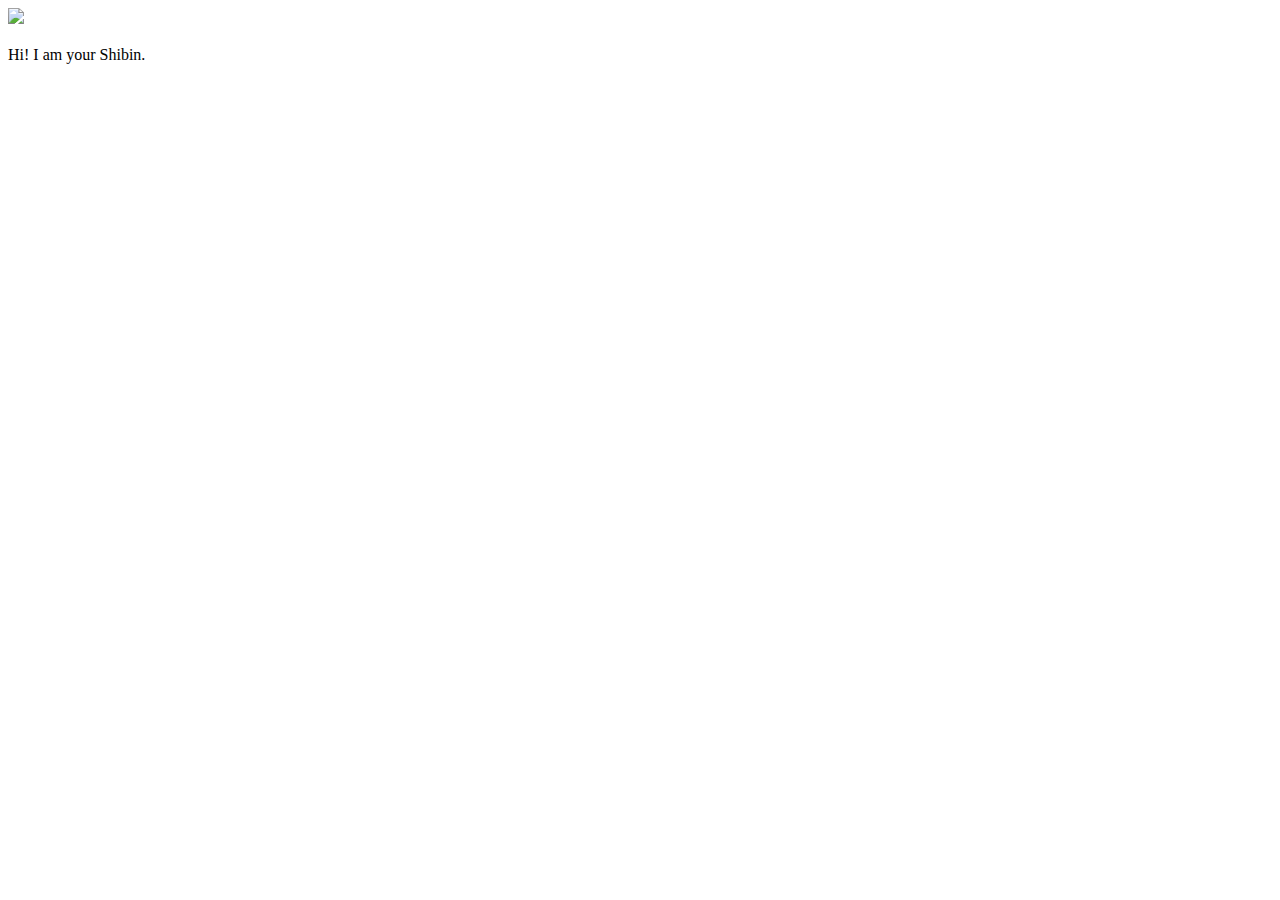
==== ui/index.html @ a51aee14 "[imad-console] Updates ui/index.html" ====
<!doctype html>
<html>
    <head>
        <link href="/ui/style.css" rel="stylesheet" />
    </head>
    <body>
        <div class="center">
            <img src="/ui/madi.png" class="img-medium"/>
        </div>
        <br>
        <div class="center text-big bold">
            Hi! I am your Shibin.
        </div>
        <script type="text/javascript" src="/ui/main.js">
        </script>
    </body>
</html>
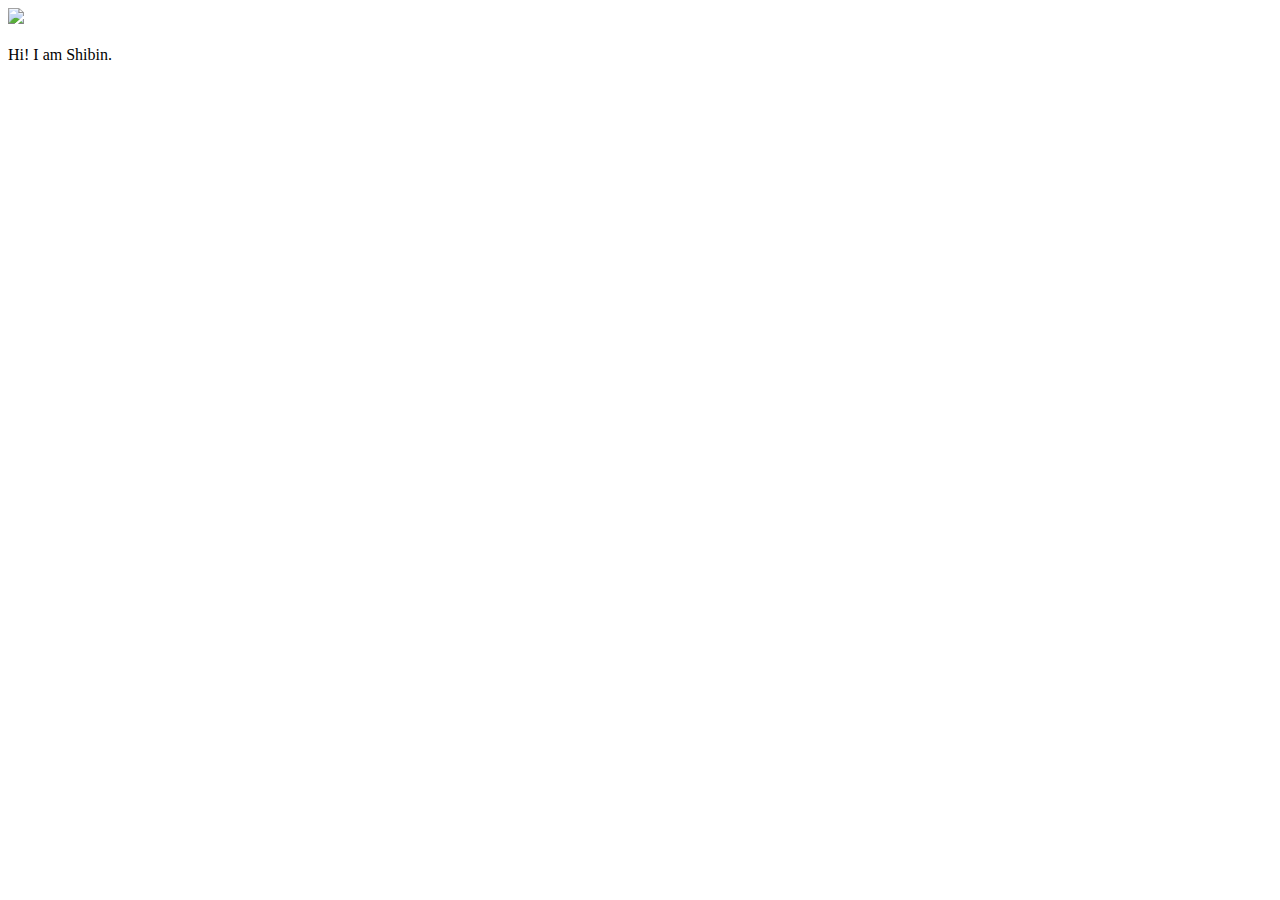
==== commit 474d97f6: "[imad-console] Updates ui/index.html" ====
--- a/ui/index.html
+++ b/ui/index.html
@@ -9,7 +9,7 @@
         </div>
         <br>
         <div class="center text-big bold">
-            Hi! I am your Shibin.
+            Hi! I am  Shibin.
         </div>
         <script type="text/javascript" src="/ui/main.js">
         </script>
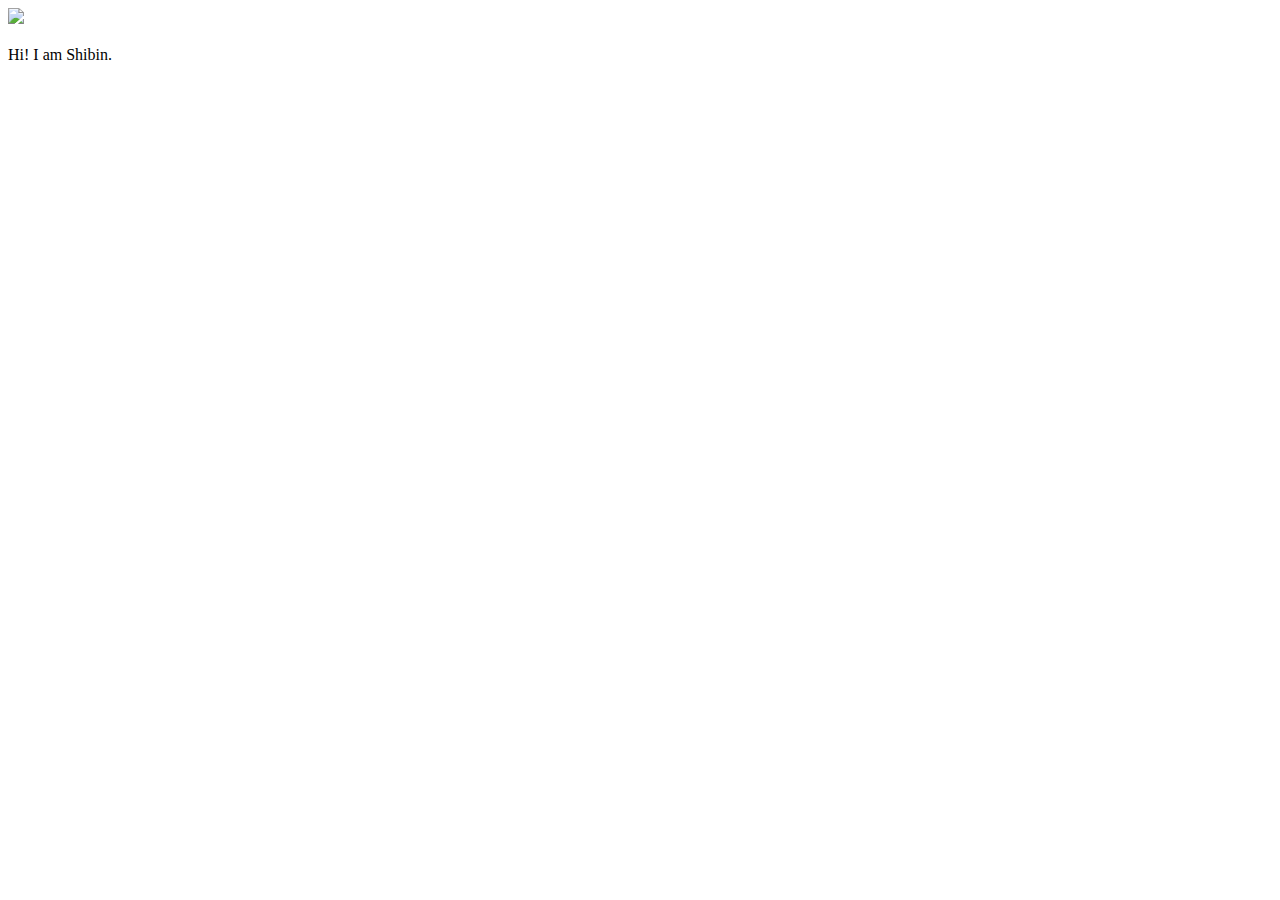
==== commit c9c1d28f: "[imad-console] Updates ui/index.html" ====
--- a/ui/index.html
+++ b/ui/index.html
@@ -9,7 +9,7 @@
         </div>
         <br>
         <div class="center text-big bold">
-            Hi! I am  Shibin.
+            Hi! I am Shibin.
         </div>
         <script type="text/javascript" src="/ui/main.js">
         </script>
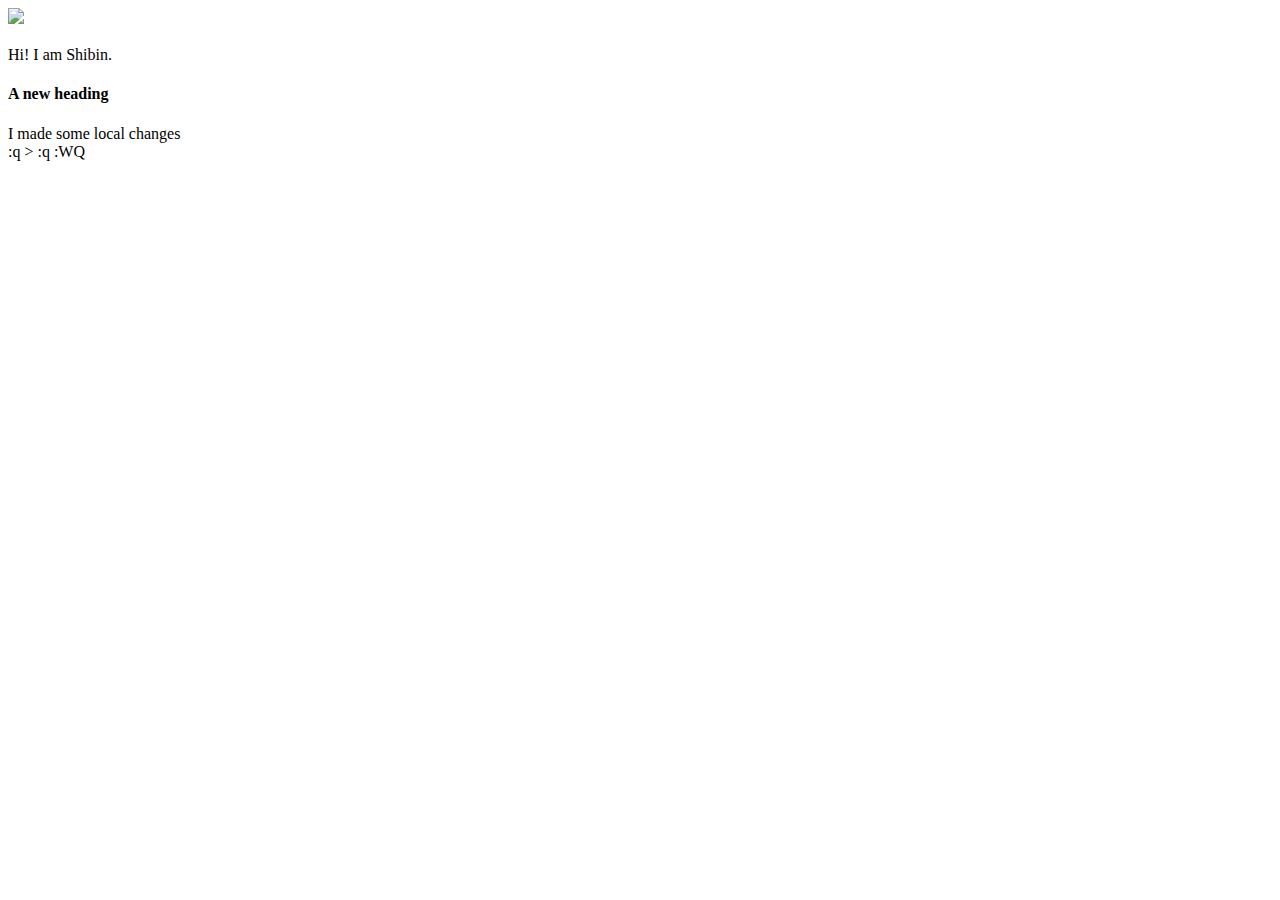
==== commit e76aba4b: "changes made" ====
--- a/ui/index.html
+++ b/ui/index.html
@@ -9,9 +9,23 @@
         </div>
         <br>
         <div class="center text-big bold">
-            Hi! I am Shibin.
+            Hi! I am  Shibin.
+	<h4> A new heading </h4>
+	I made some local changes
         </div>
-        <script type="text/javascript" src="/ui/main.js">
+    :q
+
+>
         </script>
     </body>
 </html>
+
+      
+
+
+
+
+:q
+
+:WQ
+
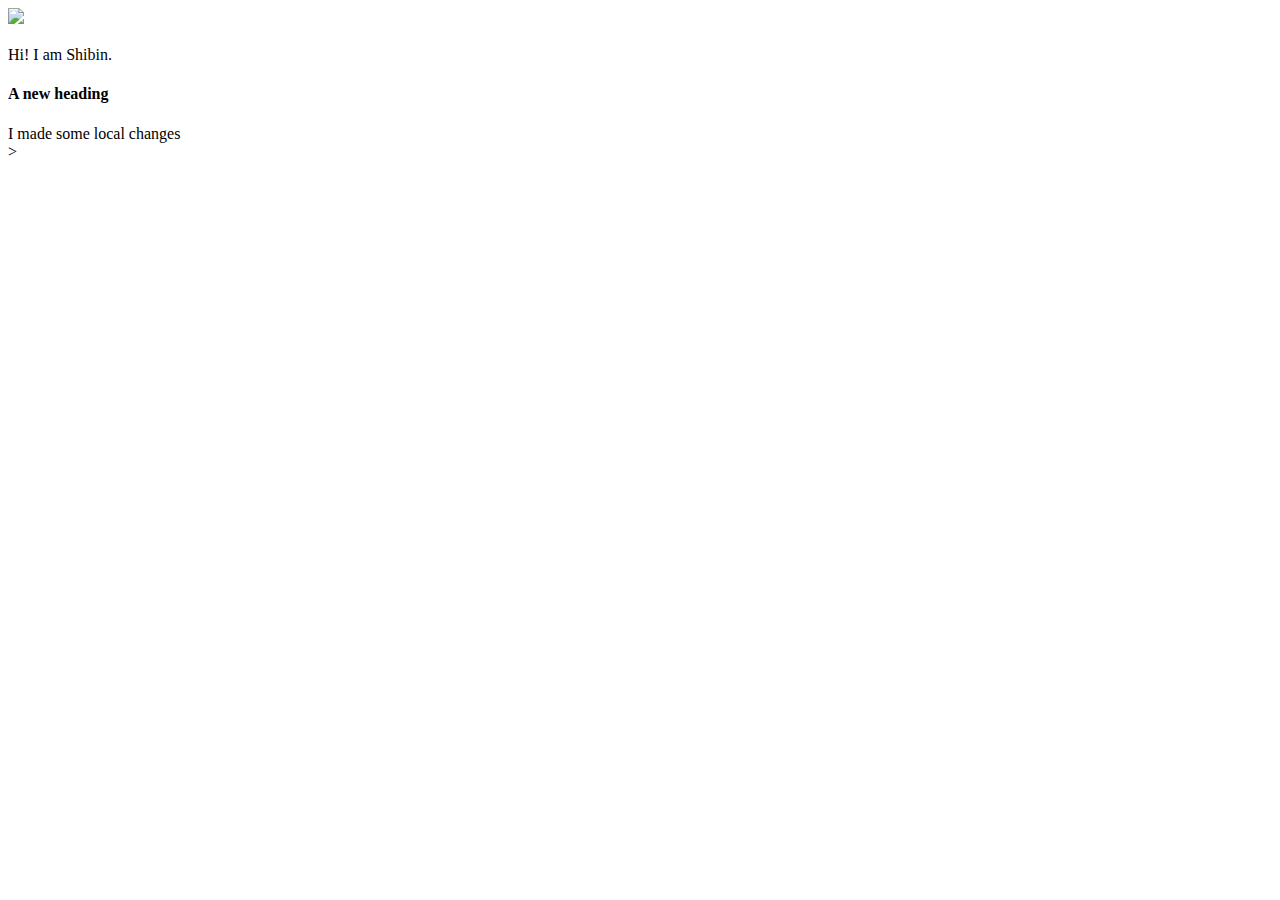
==== commit ab43212d: "[imad-console] Updates ui/index.html" ====
--- a/ui/index.html
+++ b/ui/index.html
@@ -13,7 +13,6 @@
 	<h4> A new heading </h4>
 	I made some local changes
         </div>
-    :q
 
 >
         </script>
@@ -24,8 +23,3 @@
 
 
 
-
-:q
-
-:WQ
-
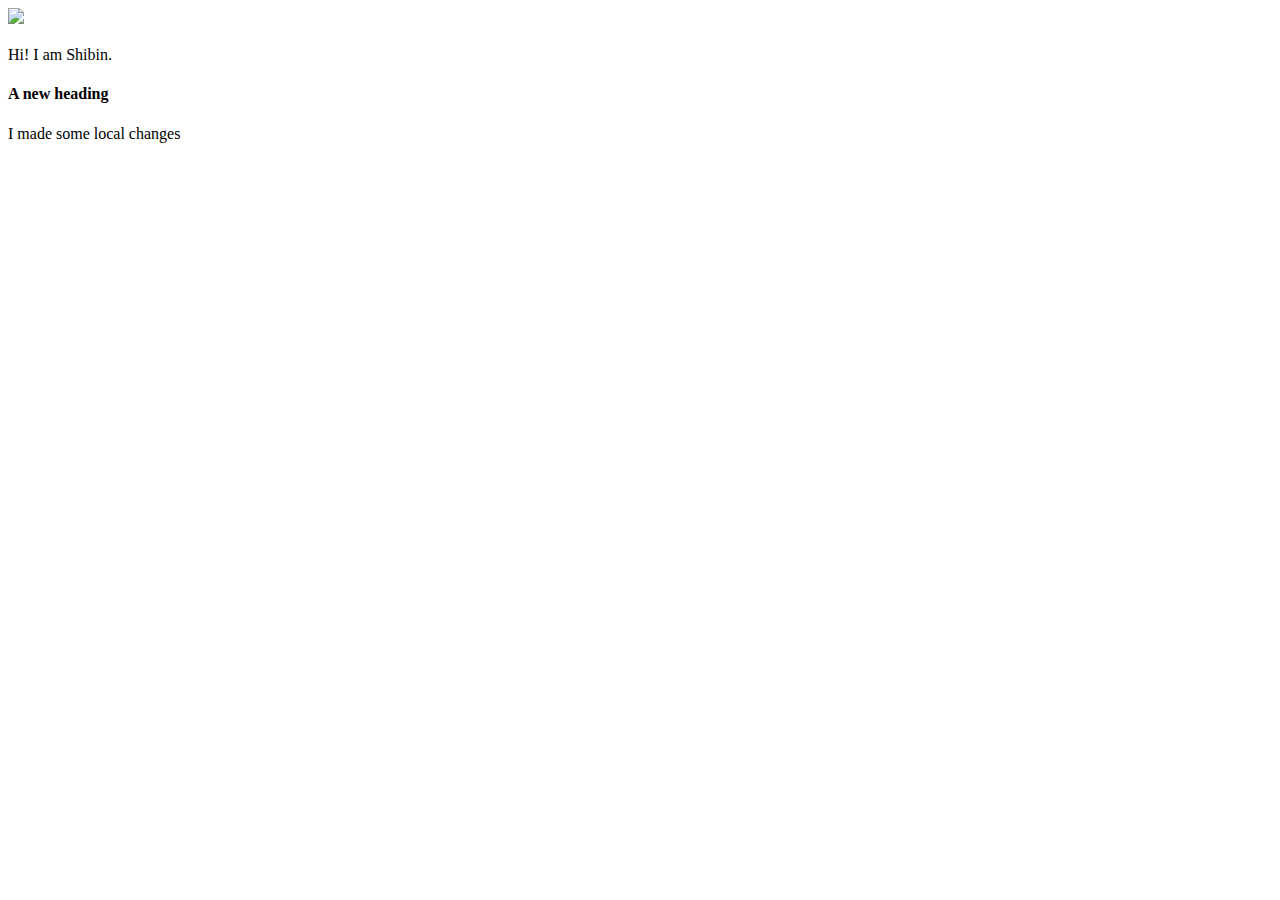
==== commit 36e3d4f7: "[imad-console] Updates ui/index.html" ====
--- a/ui/index.html
+++ b/ui/index.html
@@ -14,8 +14,7 @@
 	I made some local changes
         </div>
 
->
-        </script>
+        
     </body>
 </html>
 
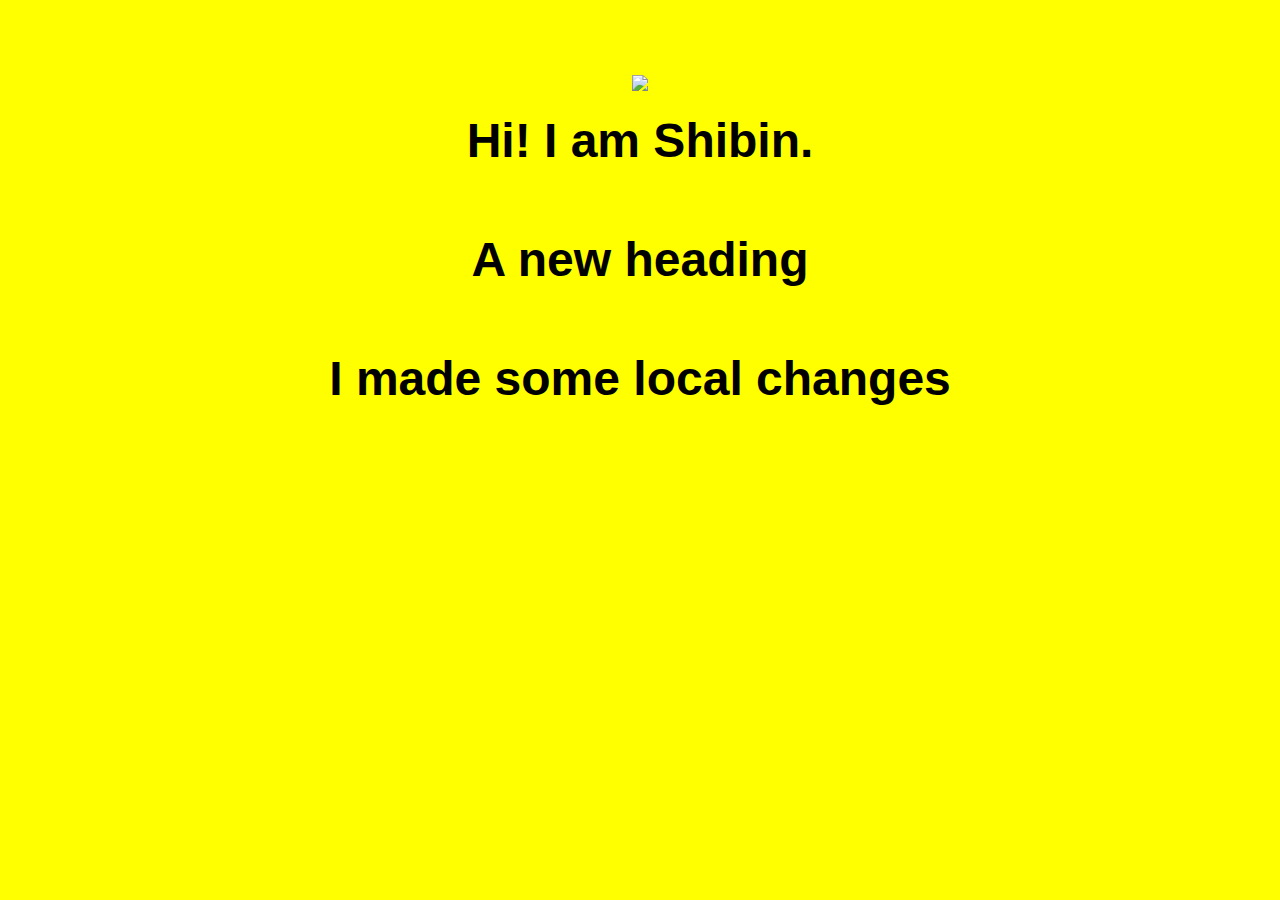
==== commit cc3d8d76: "[imad-console] Updates ui/index.html" ====
--- a/ui/index.html
+++ b/ui/index.html
@@ -14,8 +14,11 @@
 	I made some local changes
         </div>
 
-        
+    <script>
+    alert('Hi , I am back')
+    </script>     
     </body>
+   
 </html>
 
       
--- a/ui/style.css
+++ b/ui/style.css
@@ -0,0 +1,30 @@
+body {
+    font-family: sans-serif;
+    background-color: yellow;
+    margin-top: 75px;
+}
+
+.center {
+    text-align: center;
+}
+
+.text-big {
+    font-size: 300%;
+}
+
+.bold {
+    font-weight: bold;
+}
+
+.img-medium {
+    height: 200px;
+}
+  .container {
+            max-width: 890px;
+            margin: 0 auto;
+            color: blue;
+            font-family: fantasy;
+            padding-top: 80;
+            padding-left: 55;
+            padding-right: 55;
+}  
